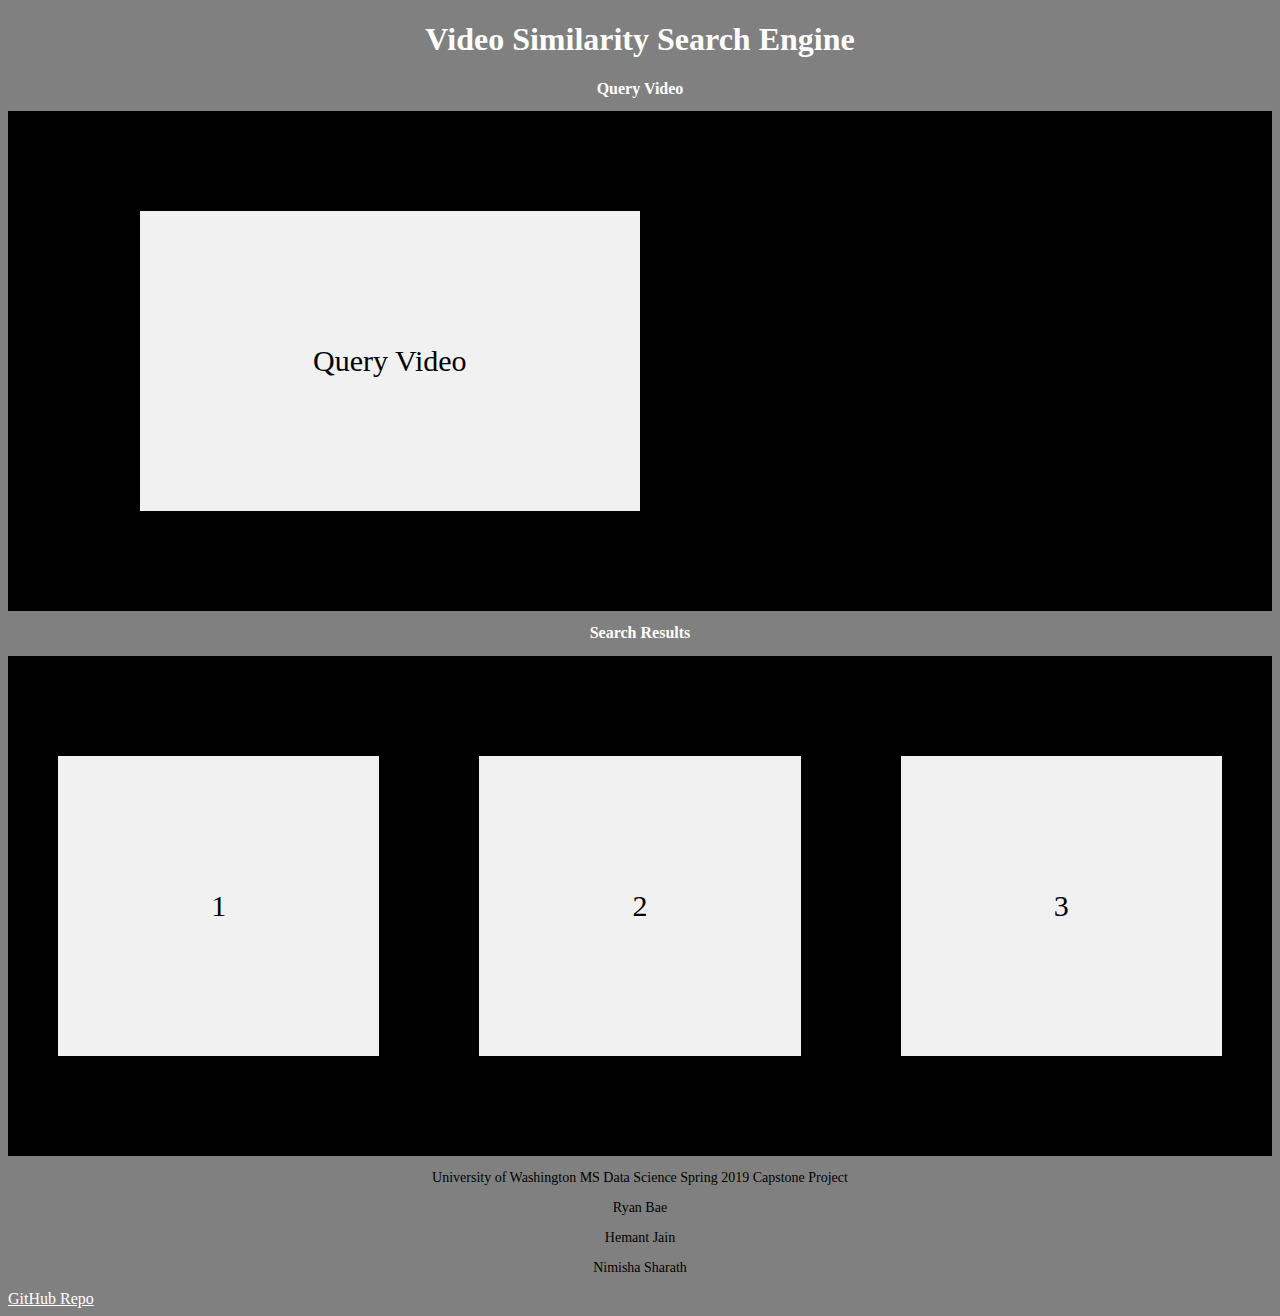
==== UI/index.html @ b0d7e54f "created UI folder and contents" ====
<!DOCTYPE html>
<html>

<head>
<title>Video Similarity Search Engine</title>
<link href="./resources/css/index.css" type="text/css" rel="stylesheet">
</head>

<body>

<h1>Video Similarity Search Engine</h1>

<h2>Query Video</h2>
<div class="query-container">
  Query Video
  <div>Query Video</div>
</div>

<h2>Search Results</h2>
<div class="results-container">
  <div>1</div>
  <div>2</div>
  <div>3</div>
</div>

<p>University of Washington MS Data Science Spring 2019 Capstone Project</p>

<p>Ryan Bae</p>
<p>Hemant Jain</p>
<p>Nimisha Sharath</p>
<a href="https://github.com/CoderHam/VideoSimilarity">GitHub Repo</a>

</body>

</html>
---- UI/resources/css/index.css ----
/*
Font Style
*/
body {
  background-color: gray;
}

h1 {
  font-family: verdana;
  color: white;
  text-align: center;
}

h2 {
  font-family: verdana;
  color: white;
  text-align: center;
  font-size:16px;
}

p {
  font-family: verdana;
  text-align: center;
  font-size: 14px;
}

a {
  font-family: verdana;
  color: white;
  text-align: center;
}

/*
Containers Styles
*/
.query-container {
  display: flex;
  height: 500px;
  align-items: center;
  background-color: black;
}

.query-container > div {
  background-color: #f1f1f1;
  width: 500px;
  margin: 50px;
  text-align: center;
  line-height: 300px;
  font-size: 30px;
}

.results-container {
  display: flex;
  height: 500px;
  align-items: center;
  background-color: black;
}

.results-container > div {
  background-color: #f1f1f1;
  width: 500px;
  margin: 50px;
  text-align: center;
  line-height: 300px;
  font-size: 30px;
}
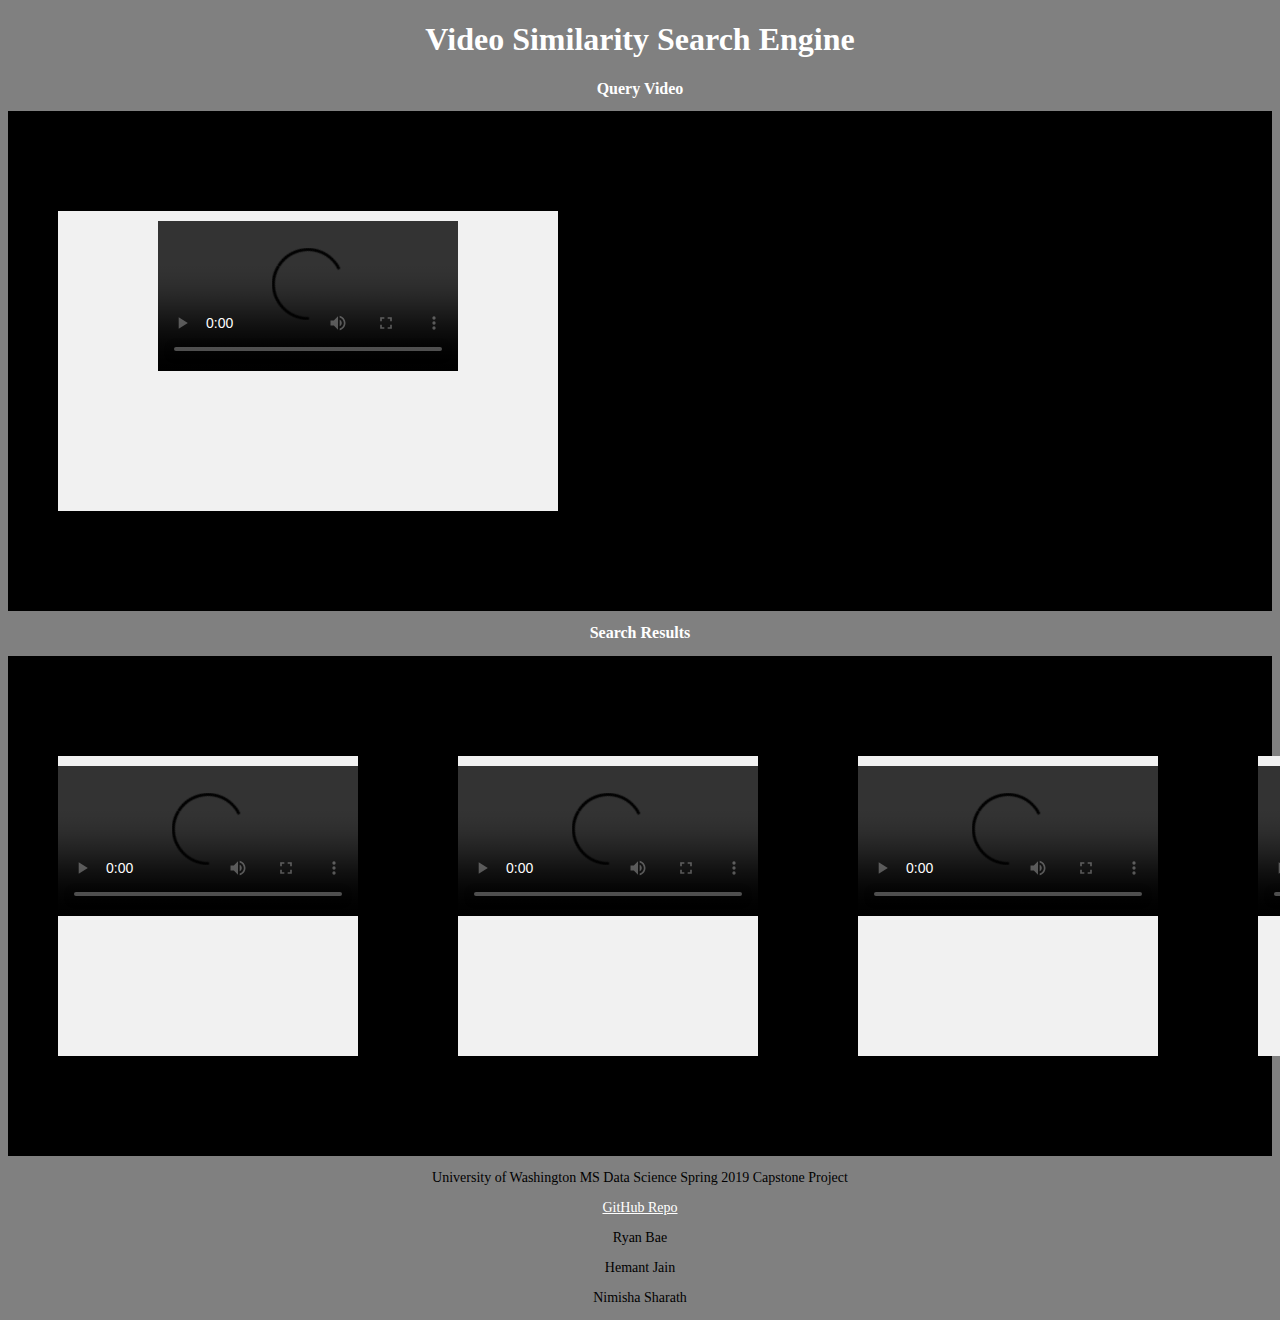
==== commit aa9e752c: "MP4 instead of WEBM and Poster for Capstone" ====
--- a/UI/index.html
+++ b/UI/index.html
@@ -12,23 +12,34 @@
 
 <h2>Query Video</h2>
 <div class="query-container">
-  Query Video
-  <div>Query Video</div>
+  <!-- Query Video -->
+  <div>
+    <video src="../data/UCF101/v_ApplyEyeMakeup_g01_c01.mp4" type='video/mp4' controls loop></video>
+  </div>
 </div>
 
 <h2>Search Results</h2>
 <div class="results-container">
-  <div>1</div>
-  <div>2</div>
-  <div>3</div>
+  <div>
+    <video src="../data/UCF101/v_ApplyEyeMakeup_g01_c01.mp4" type='video/mp4' controls loop></video>
+  </div>
+  <div>
+    <video src="../data/UCF101/v_ApplyEyeMakeup_g01_c02.mp4" type='video/mp4' controls loop></video>
+  </div>
+  <div>
+    <video src="../data/UCF101/v_ApplyEyeMakeup_g01_c03.mp4" type='video/mp4' controls loop></video>
+  </div>
+  <div>
+    <video src="../data/UCF101/v_ApplyEyeMakeup_g01_c04.mp4" type='video/mp4' controls loop></video>
+  </div>
 </div>
 
 <p>University of Washington MS Data Science Spring 2019 Capstone Project</p>
 
+<p><a href="https://github.com/CoderHam/VideoSimilarity">GitHub Repo</a></p>
 <p>Ryan Bae</p>
 <p>Hemant Jain</p>
 <p>Nimisha Sharath</p>
-<a href="https://github.com/CoderHam/VideoSimilarity">GitHub Repo</a>
 
 </body>
 
